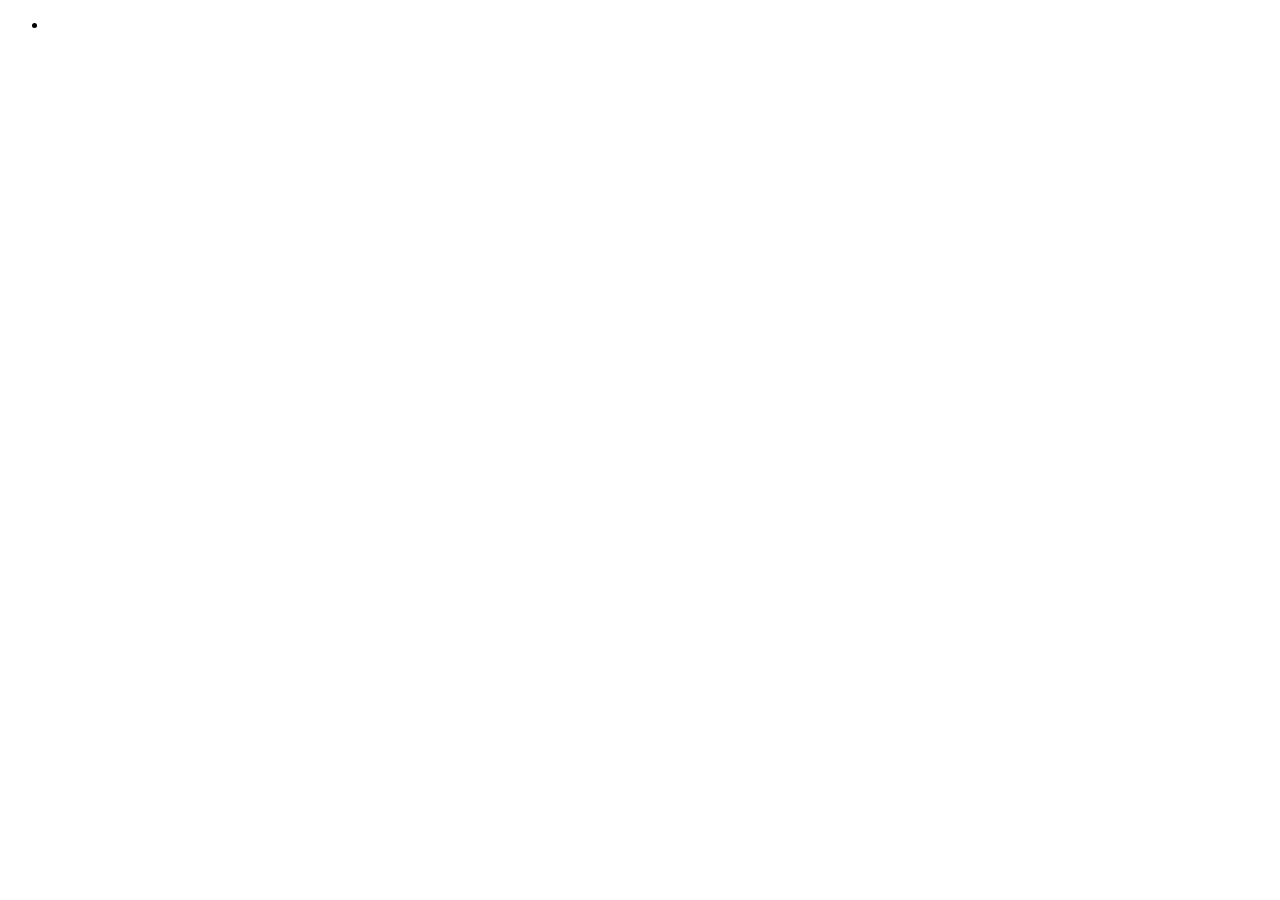
==== game.html @ 4c804825 "add game" ====
<!DOCTYPE html>
<html lang="en">

<head>
  <meta charset="UTF-8">
  <meta name="viewport" content="width=device-width, initial-scale=1.0">
  <title>Objects</title>
</head>

<body>
  <ul id="log"></ul>

  <script src="game.js"></script>
</body>

</html>
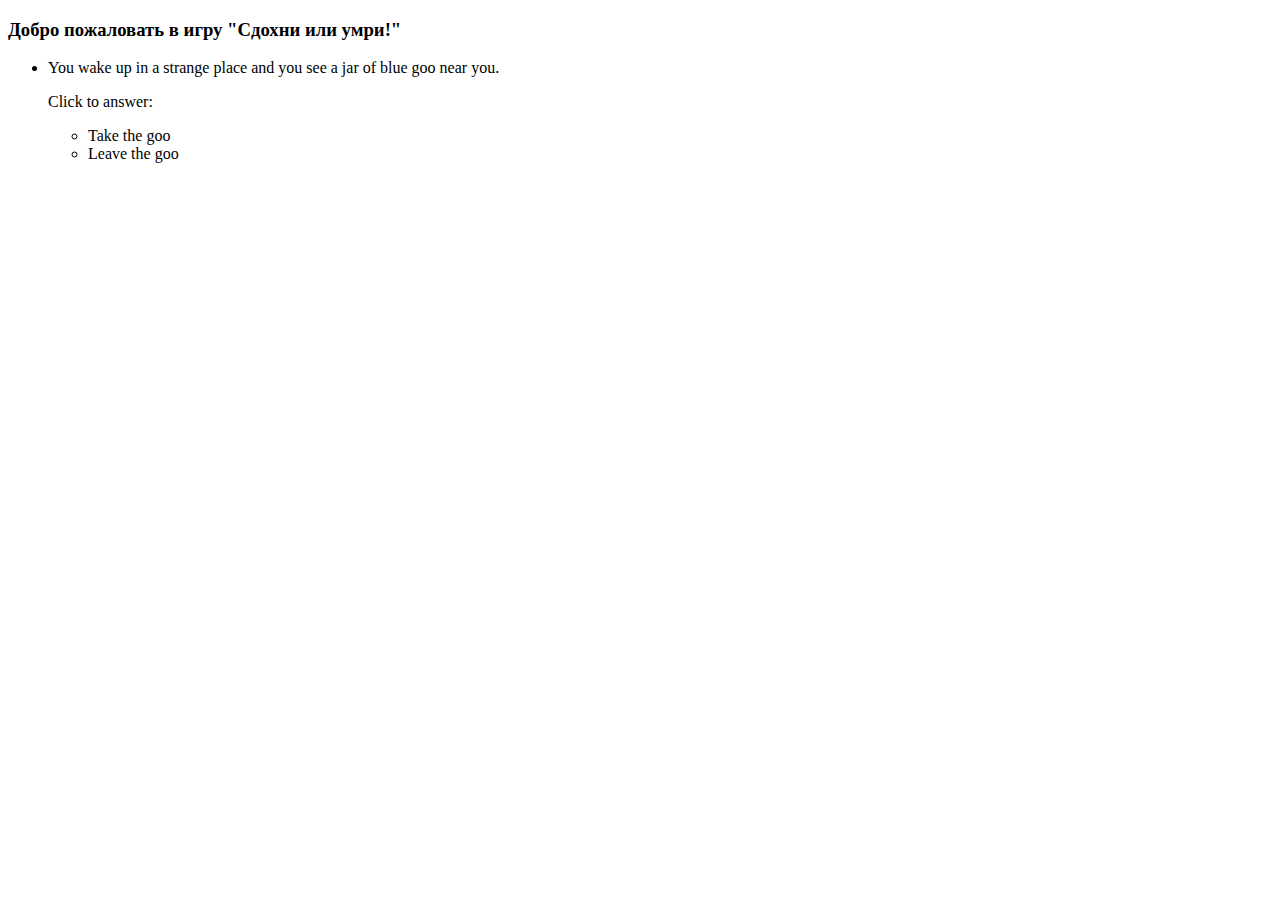
==== commit bab69a09: "finish" ====
--- a/game.html
+++ b/game.html
@@ -4,13 +4,13 @@
 <head>
   <meta charset="UTF-8">
   <meta name="viewport" content="width=device-width, initial-scale=1.0">
-  <title>Objects</title>
+  <title>Text Game</title>
+  <script src="game.js"></script>
 </head>
 
 <body>
+  <h3>Добро пожаловать в игру "Сдохни или умри!"</h3>
   <ul id="log"></ul>
-
-  <script src="game.js"></script>
 </body>
 
 </html>